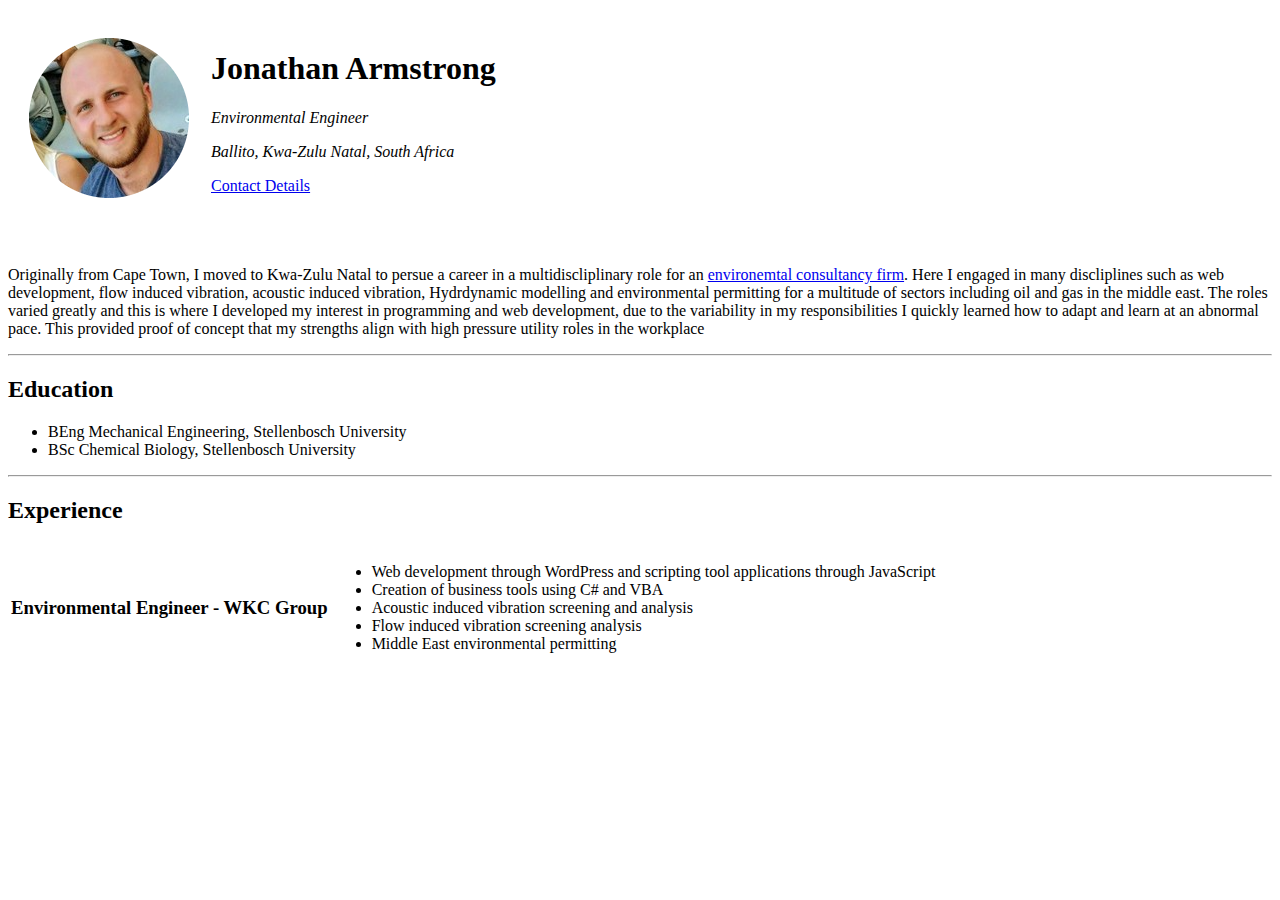
==== index.html @ d3465305 "Add initial cv Website" ====
<!DOCTYPE html>
<html lang="en" dir="ltr">

<head>
  <meta charset="utf-8">
  <title>Jonathan Armstrong CV</title>
</head>

<body>
  <table cellspacing = "20">
    <tr>
      <td><img src="profileimage-modified.png" alt=""></td>
      <td>
        <h1>Jonathan Armstrong</h1>
        <p> <em>Environmental Engineer</em></p>
        <p> <em>Ballito, Kwa-Zulu Natal, South Africa</em> </p>
        <p> <a href="Contact.html">Contact Details</a> </p>


      </td>

    </tr>
  </table>



  <br>
  <p>Originally from Cape Town, I moved to Kwa-Zulu Natal to persue a
    career in a multidiscliplinary role for an <a href="https://www.wkcgroup.com">environemtal consultancy firm</a>.
    Here I engaged in many discliplines such as web development, flow induced
    vibration, acoustic induced vibration, Hydrdynamic modelling and
    environmental permitting for a multitude of sectors including oil and gas in
    the middle east. The roles varied greatly and this is where I developed
    my interest in programming and web development, due to the variability in my
    responsibilities I quickly learned how to adapt and learn at an abnormal
    pace. This provided proof of concept that my strengths align with high
    pressure utility roles in the workplace</p>

  <hr>

  <h2>Education</h2>
  <ul>
    <li>BEng Mechanical Engineering, Stellenbosch University</li>
    <li>BSc Chemical Biology, Stellenbosch University</li>
  </ul>

<hr>

  <h2>Experience</h2>
  <table>
    <tr>
      <td><h3>Environmental Engineer - WKC Group</h3></td>
      <td>
        <ul>
          <li>Web development through WordPress and scripting tool applications through JavaScript </li>
          <li>Creation of business tools using C# and VBA</li>
          <li>Acoustic induced vibration screening and analysis</li>
          <li>Flow induced vibration screening analysis</li>
          <li>Middle East environmental permitting </li>
        </ul>
      </td>
    </tr>
  </table>




</body>

</html>
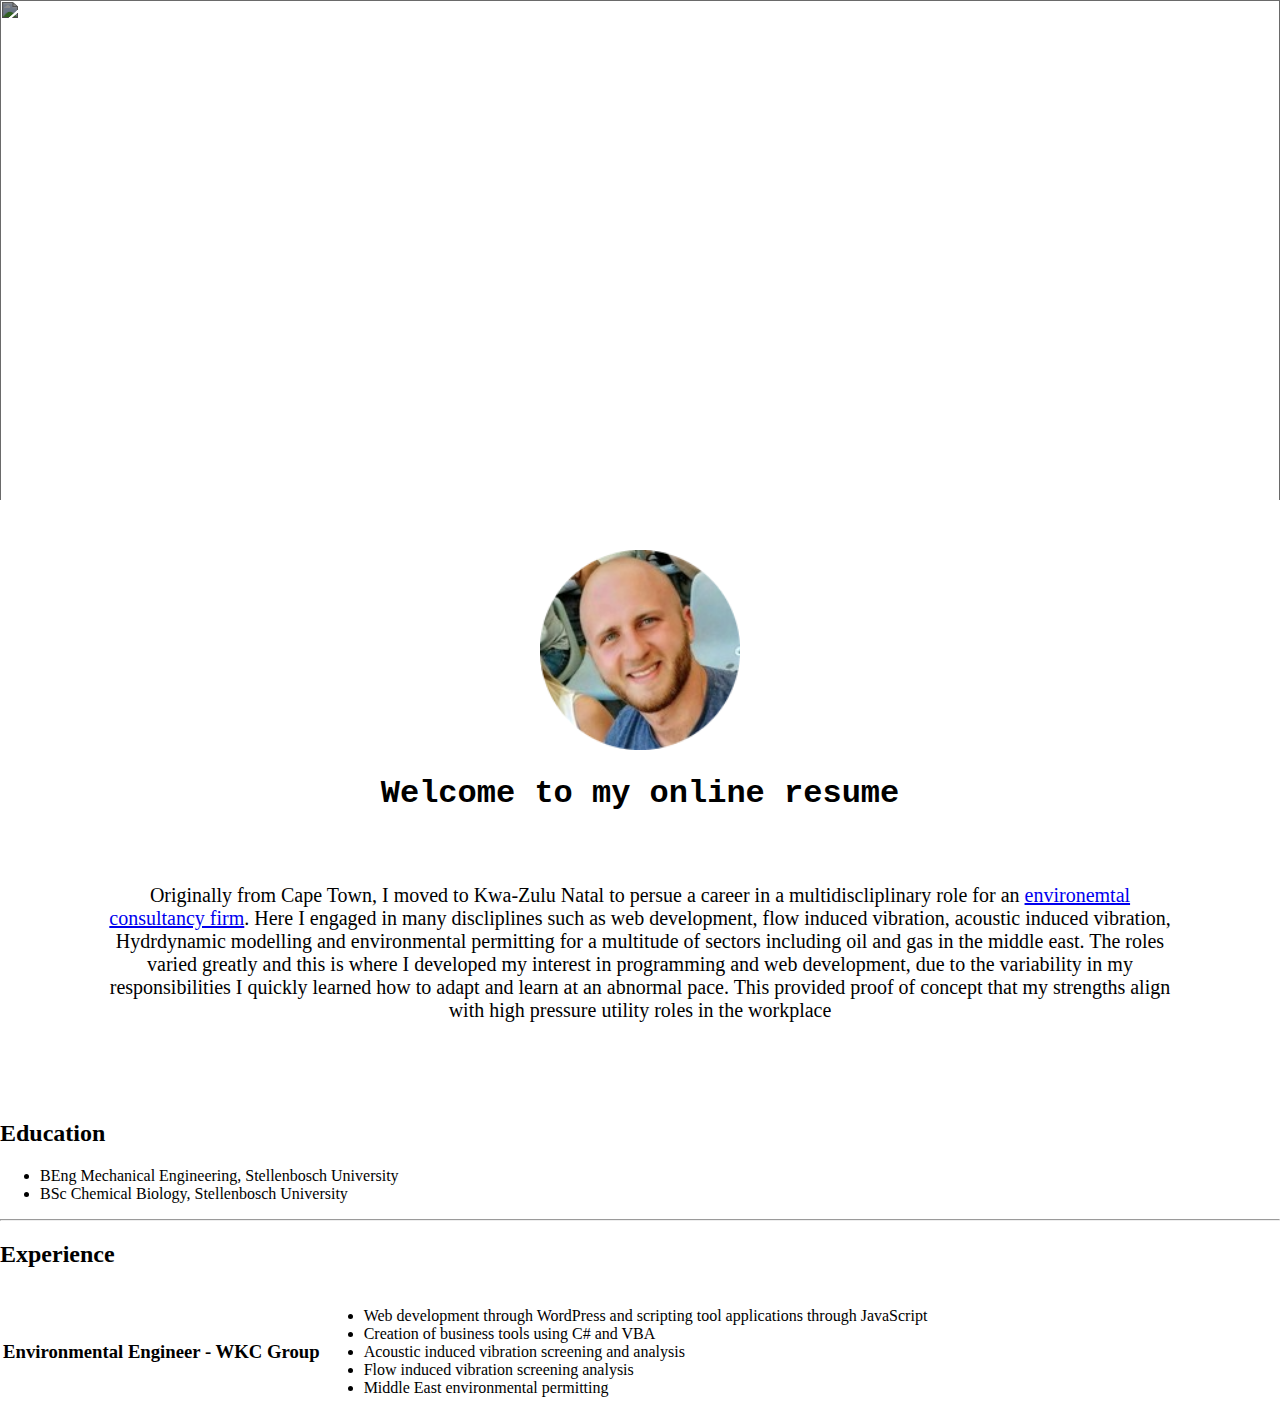
==== commit 58b384ba: "Add files via upload" ====
--- a/index.html
+++ b/index.html
@@ -4,28 +4,31 @@
 <head>
   <meta charset="utf-8">
   <title>Jonathan Armstrong CV</title>
+  <link rel="stylesheet" href="css/styles.css">
+  <link rel="icon" href="favicon.ico">
 </head>
 
 <body>
-  <table cellspacing = "20">
-    <tr>
-      <td><img src="profileimage-modified.png" alt=""></td>
-      <td>
-        <h1>Jonathan Armstrong</h1>
-        <p> <em>Environmental Engineer</em></p>
-        <p> <em>Ballito, Kwa-Zulu Natal, South Africa</em> </p>
-        <p> <a href="Contact.html">Contact Details</a> </p>
+  <div class="top-container">
+    <img class="top-image"src="images/topContainerbackground.jpg" width="100%" height="1000">
+    <div class="centered">
+      Jonathan Armstrong
+      <div>Online CV</div>
 
 
-      </td>
+      </div>
+    </div>
 
-    </tr>
-  </table>
+  </div>
+
+  <div class="greeting-container">
+
+    <img src="images/profileimage-modified.png" alt="" height="200" width="200">
+    <h1>Welcome to my online resume</h1>
 
 
 
-  <br>
-  <p>Originally from Cape Town, I moved to Kwa-Zulu Natal to persue a
+  <p class="bio-text">Originally from Cape Town, I moved to Kwa-Zulu Natal to persue a
     career in a multidiscliplinary role for an <a href="https://www.wkcgroup.com">environemtal consultancy firm</a>.
     Here I engaged in many discliplines such as web development, flow induced
     vibration, acoustic induced vibration, Hydrdynamic modelling and
@@ -36,7 +39,8 @@
     pace. This provided proof of concept that my strengths align with high
     pressure utility roles in the workplace</p>
 
-  <hr>
+
+  </div>
 
   <h2>Education</h2>
   <ul>
@@ -44,12 +48,14 @@
     <li>BSc Chemical Biology, Stellenbosch University</li>
   </ul>
 
-<hr>
+  <hr>
 
   <h2>Experience</h2>
   <table>
     <tr>
-      <td><h3>Environmental Engineer - WKC Group</h3></td>
+      <td>
+        <h3>Environmental Engineer - WKC Group</h3>
+      </td>
       <td>
         <ul>
           <li>Web development through WordPress and scripting tool applications through JavaScript </li>
--- a/css/styles.css
+++ b/css/styles.css
@@ -0,0 +1,50 @@
+  body{
+      margin:0;
+  }
+  p{
+    font-size: 20px;
+    padding:50px;
+  }
+
+  .top-container{
+    height: 500px;
+    position: relative;
+    text-align: center;
+    color: white;
+    overflow:hidden
+  }
+
+  .top-image{
+    filter: brightness(55%);
+  }
+
+  .centered{
+
+    padding: 20px;
+    color: white;
+    border: solid white 10px;
+    position: absolute;
+    font-size: 64px;
+    top: 50%;
+    left: 50%;
+    transform: translate(-50%, -50%);
+    font-family: 'Orator', monospace;
+    font-weight: bold;
+  }
+
+  .greeting-container{
+    text-align: center;
+    padding: 50px;
+    font-size: 16px;
+    height: 500px;
+
+  }
+
+
+  h1{
+
+
+    font-size: 12;
+    font-family: 'Orator', monospace;
+
+  }
